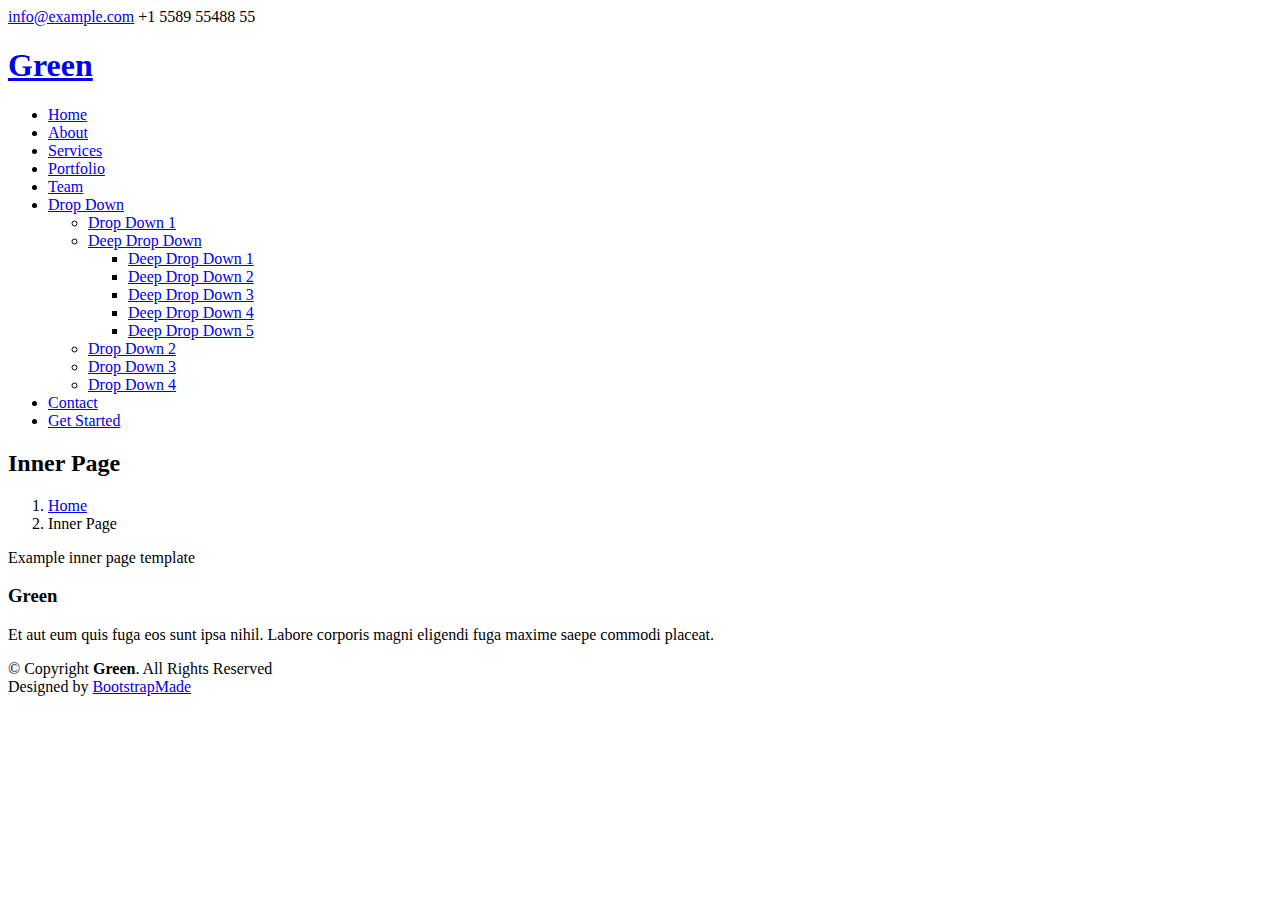
==== inner-page.html @ 77109058 "Add files via upload" ====
<!DOCTYPE html>
<html lang="en">

<head>
  <meta charset="utf-8">
  <meta content="width=device-width, initial-scale=1.0" name="viewport">

  <title>Inner Page - Green Bootstrap Template</title>
  <meta content="" name="description">
  <meta content="" name="keywords">

  <!-- Favicons -->
  <link href="assets/img/favicon.png" rel="icon">
  <link href="assets/img/apple-touch-icon.png" rel="apple-touch-icon">

  <!-- Google Fonts -->
  <link href="https://fonts.googleapis.com/css?family=Open+Sans:300,300i,400,400i,600,600i,700,700i|Raleway:300,300i,400,400i,500,500i,600,600i,700,700i|Poppins:300,300i,400,400i,500,500i,600,600i,700,700i" rel="stylesheet">

  <!-- Vendor CSS Files -->
  <link href="assets/vendor/animate.css/animate.min.css" rel="stylesheet">
  <link href="assets/vendor/bootstrap/css/bootstrap.min.css" rel="stylesheet">
  <link href="assets/vendor/bootstrap-icons/bootstrap-icons.css" rel="stylesheet">
  <link href="assets/vendor/boxicons/css/boxicons.min.css" rel="stylesheet">
  <link href="assets/vendor/glightbox/css/glightbox.min.css" rel="stylesheet">
  <link href="assets/vendor/swiper/swiper-bundle.min.css" rel="stylesheet">

  <!-- Template Main CSS File -->
  <link href="assets/css/style.css" rel="stylesheet">

  <!-- =======================================================
  * Template Name: Green - v4.3.0
  * Template URL: https://bootstrapmade.com/green-free-one-page-bootstrap-template/
  * Author: BootstrapMade.com
  * License: https://bootstrapmade.com/license/
  ======================================================== -->
</head>

<body>

  <!-- ======= Top Bar ======= -->
  <section id="topbar" class="d-flex align-items-center">
    <div class="container d-flex justify-content-center justify-content-md-between">
      <div class="contact-info d-flex align-items-center">
        <i class="bi bi-envelope-fill"></i><a href="mailto:contact@example.com">info@example.com</a>
        <i class="bi bi-phone-fill phone-icon"></i> +1 5589 55488 55
      </div>
      <div class="social-links d-none d-md-block">
        <a href="#" class="twitter"><i class="bi bi-twitter"></i></a>
        <a href="#" class="facebook"><i class="bi bi-facebook"></i></a>
        <a href="#" class="instagram"><i class="bi bi-instagram"></i></a>
        <a href="#" class="linkedin"><i class="bi bi-linkedin"></i></i></a>
      </div>
    </div>
  </section>

  <!-- ======= Header ======= -->
  <header id="header" class="d-flex align-items-center">
    <div class="container d-flex align-items-center">

      <h1 class="logo me-auto"><a href="index.html">Green</a></h1>
      <!-- Uncomment below if you prefer to use an image logo -->
      <!-- <a href="index.html" class="logo me-auto"><img src="assets/img/logo.png" alt="" class="img-fluid"></a>-->

      <nav id="navbar" class="navbar">
        <ul>
          <li><a class="nav-link scrollto " href="#hero">Home</a></li>
          <li><a class="nav-link scrollto" href="#about">About</a></li>
          <li><a class="nav-link scrollto" href="#services">Services</a></li>
          <li><a class="nav-link scrollto " href="#portfolio">Portfolio</a></li>
          <li><a class="nav-link scrollto" href="#team">Team</a></li>
          <li class="dropdown"><a href="#"><span>Drop Down</span> <i class="bi bi-chevron-down"></i></a>
            <ul>
              <li><a href="#">Drop Down 1</a></li>
              <li class="dropdown"><a href="#"><span>Deep Drop Down</span> <i class="bi bi-chevron-right"></i></a>
                <ul>
                  <li><a href="#">Deep Drop Down 1</a></li>
                  <li><a href="#">Deep Drop Down 2</a></li>
                  <li><a href="#">Deep Drop Down 3</a></li>
                  <li><a href="#">Deep Drop Down 4</a></li>
                  <li><a href="#">Deep Drop Down 5</a></li>
                </ul>
              </li>
              <li><a href="#">Drop Down 2</a></li>
              <li><a href="#">Drop Down 3</a></li>
              <li><a href="#">Drop Down 4</a></li>
            </ul>
          </li>
          <li><a class="nav-link scrollto" href="#contact">Contact</a></li>
          <li><a class="getstarted scrollto" href="#about">Get Started</a></li>
        </ul>
        <i class="bi bi-list mobile-nav-toggle"></i>
      </nav><!-- .navbar -->

    </div>
  </header><!-- End Header -->

  <main id="main">

    <!-- ======= Breadcrumbs ======= -->
    <section class="breadcrumbs">
      <div class="container">

        <div class="d-flex justify-content-between align-items-center">
          <h2>Inner Page</h2>
          <ol>
            <li><a href="index.html">Home</a></li>
            <li>Inner Page</li>
          </ol>
        </div>

      </div>
    </section><!-- End Breadcrumbs -->

    <section class="inner-page">
      <div class="container">
        <p>
          Example inner page template
        </p>
      </div>
    </section>

  </main><!-- End #main -->

  <!-- ======= Footer ======= -->
  <footer id="footer">
    <div class="container">
      <h3>Green</h3>
      <p>Et aut eum quis fuga eos sunt ipsa nihil. Labore corporis magni eligendi fuga maxime saepe commodi placeat.</p>
      <div class="social-links">
        <a href="#" class="twitter"><i class="bx bxl-twitter"></i></a>
        <a href="#" class="facebook"><i class="bx bxl-facebook"></i></a>
        <a href="#" class="instagram"><i class="bx bxl-instagram"></i></a>
        <a href="#" class="google-plus"><i class="bx bxl-skype"></i></a>
        <a href="#" class="linkedin"><i class="bx bxl-linkedin"></i></a>
      </div>
      <div class="copyright">
        &copy; Copyright <strong><span>Green</span></strong>. All Rights Reserved
      </div>
      <div class="credits">
        <!-- All the links in the footer should remain intact. -->
        <!-- You can delete the links only if you purchased the pro version. -->
        <!-- Licensing information: https://bootstrapmade.com/license/ -->
        <!-- Purchase the pro version with working PHP/AJAX contact form: https://bootstrapmade.com/green-free-one-page-bootstrap-template/ -->
        Designed by <a href="https://bootstrapmade.com/">BootstrapMade</a>
      </div>
    </div>
  </footer><!-- End Footer -->

  <a href="#" class="back-to-top d-flex align-items-center justify-content-center"><i class="bi bi-arrow-up-short"></i></a>

  <!-- Vendor JS Files -->
  <script src="assets/vendor/bootstrap/js/bootstrap.bundle.min.js"></script>
  <script src="assets/vendor/glightbox/js/glightbox.min.js"></script>
  <script src="assets/vendor/isotope-layout/isotope.pkgd.min.js"></script>
  <script src="assets/vendor/php-email-form/validate.js"></script>
  <script src="assets/vendor/swiper/swiper-bundle.min.js"></script>

  <!-- Template Main JS File -->
  <script src="assets/js/main.js"></script>

</body>

</html>
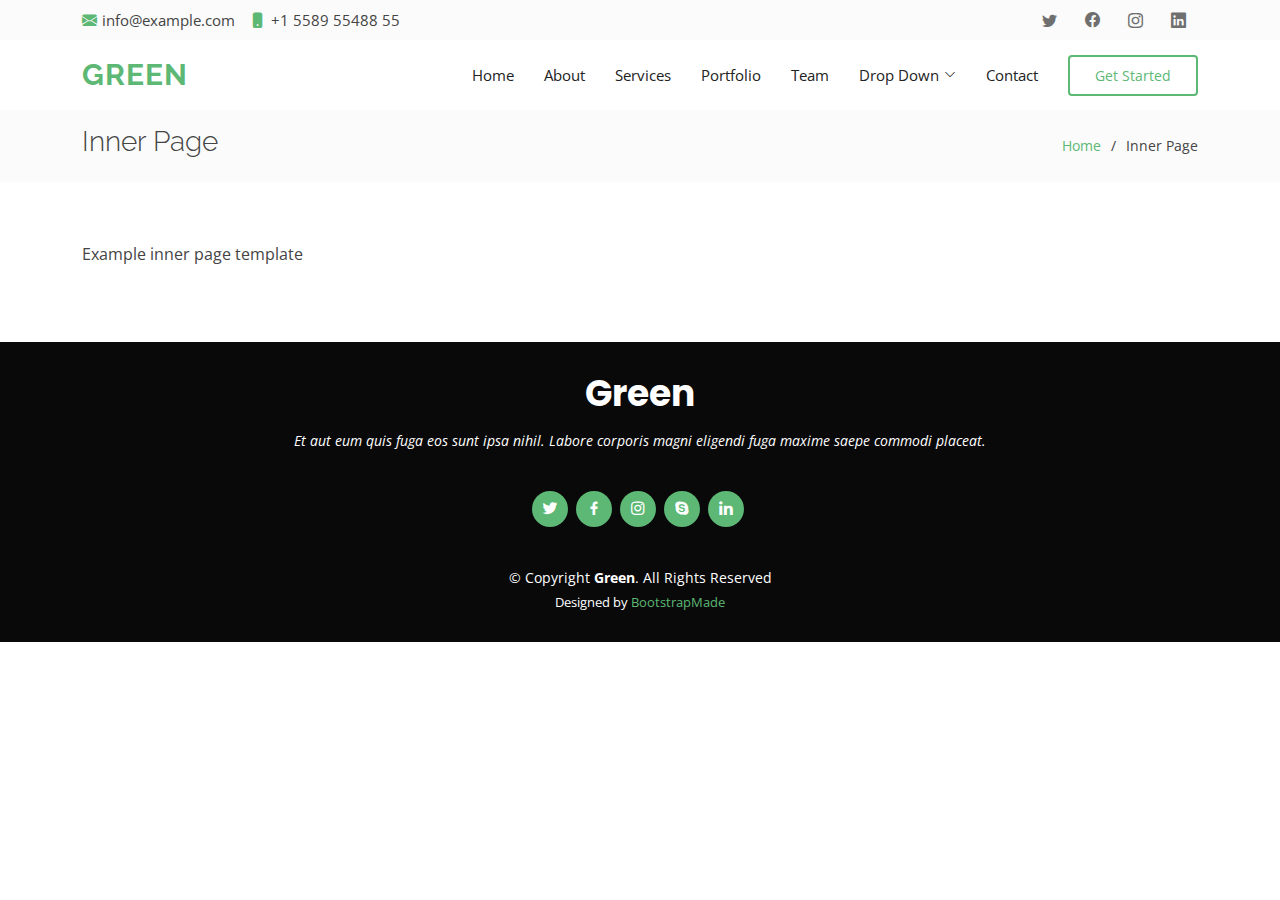
==== commit 93c0fdac: "Update inner-page.html" ====
--- a/inner-page.html
+++ b/inner-page.html
@@ -27,12 +27,6 @@
   <!-- Template Main CSS File -->
   <link href="assets/css/style.css" rel="stylesheet">
 
-  <!-- =======================================================
-  * Template Name: Green - v4.3.0
-  * Template URL: https://bootstrapmade.com/green-free-one-page-bootstrap-template/
-  * Author: BootstrapMade.com
-  * License: https://bootstrapmade.com/license/
-  ======================================================== -->
 </head>
 
 <body>
@@ -160,4 +154,4 @@
 
 </body>
 
-</html>+</html>
